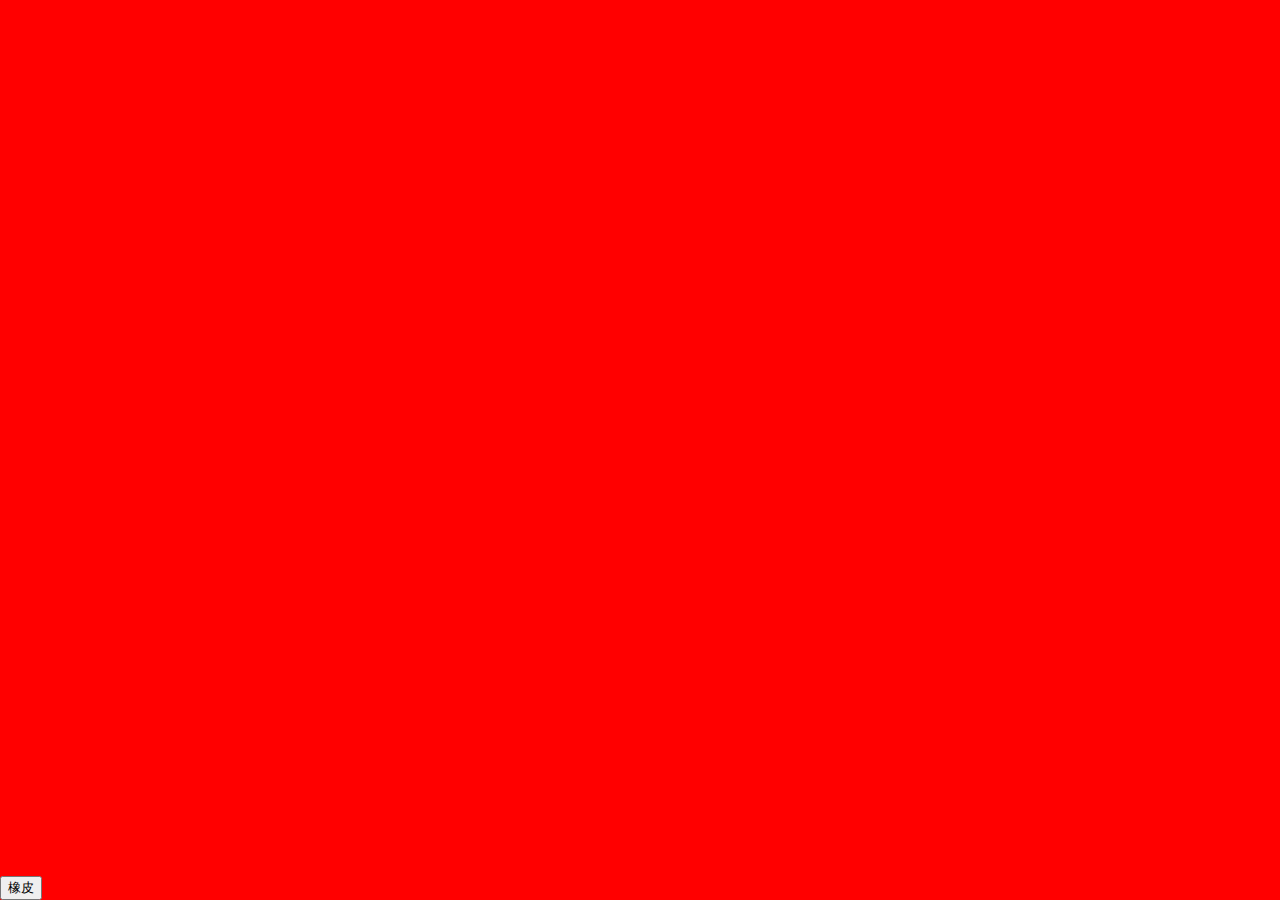
==== canvas/canvas3.0/index.html @ 4410807e "画板2.0更新" ====
<!DOCTYPE html>
<html lang="en">

<head>
    <meta charset="UTF-8">
    <meta http-equiv="X-UA-Compatible" content="ie=edge">
    <link rel="stylesheet" href="a.css">
    <title>Document</title>
</head>

<body>
    <canvas id="canvas">

    </canvas>
    <div id="actions" class="actions">
        <button id="eraser">橡皮</button>
        <button id="brush">画笔</button>
    </div>
    <script type="text/javascript" src="a.js"></script>
</body>

</html>
---- canvas/canvas3.0/a.css ----
canvas{
    background: red;
}
body{
    margin: 0;
}
.actions{
    position: fixed;
    left: 0;
    bottom: 0;
}
.actions > #brush{
    display: none;
}
.actions.x > #brush{
    display: inline-block;
}
.actions.x > #eraser{
    display: none;
}
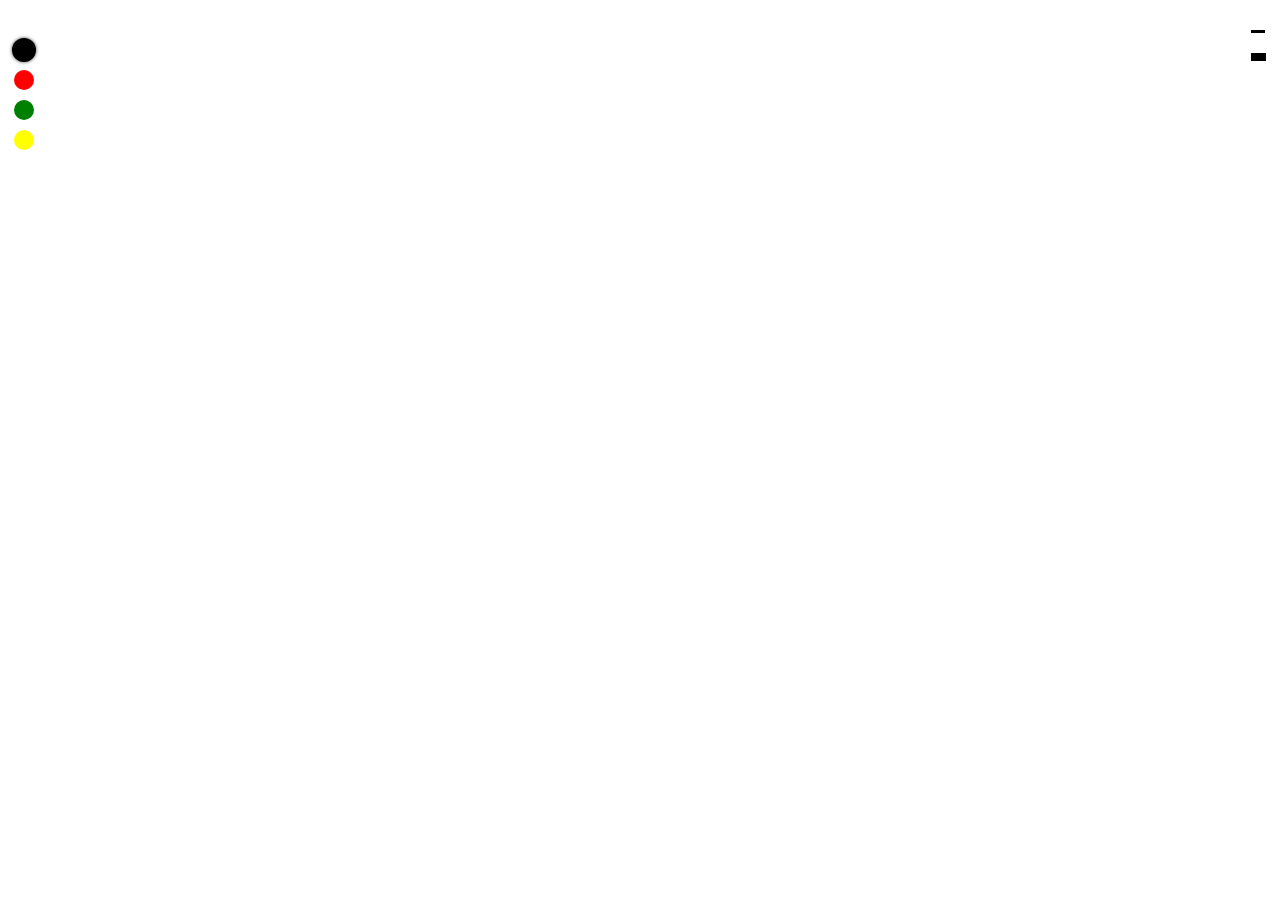
==== commit 803a8ab2: "更新笔的颜色" ====
--- a/canvas/canvas3.0/index.html
+++ b/canvas/canvas3.0/index.html
@@ -4,8 +4,9 @@
 <head>
     <meta charset="UTF-8">
     <meta http-equiv="X-UA-Compatible" content="ie=edge">
+    <meta name="viewport" content="width=device-width, initial-scale=1.0">
     <link rel="stylesheet" href="a.css">
-    <title>Document</title>
+    <title>我的画板</title>
 </head>
 
 <body>
@@ -13,10 +14,25 @@
 
     </canvas>
     <div id="actions" class="actions">
-        <button id="eraser">橡皮</button>
-        <button id="brush">画笔</button>
+        <svg id="pen" class="icona active">
+            <use xlink:href="#icon-pen"></use>
+        </svg>
+        <svg id="eraser" class="icon">
+            <use xlink:href="#icon-eraser"></use>
+        </svg>
     </div>
+    <ol class="colors">
+        <li id="black" class="black active"></li>
+        <li id="red" class="red"></li>
+        <li id="green" class="green"></li>
+        <li id="yellow" class="yellow"></li>
+    </ol>
+    <ol class="sizes">
+        <li id="thin" class="thin"></li>
+        <li id="thick" class="thick"></li>
+    </ol>
     <script type="text/javascript" src="a.js"></script>
+    <script src="//at.alicdn.com/t/font_614117_955ouykoszwipb9.js"></script>
 </body>
 
 </html>--- a/canvas/canvas3.0/a.css
+++ b/canvas/canvas3.0/a.css
@@ -1,20 +1,75 @@
-canvas{
-    background: red;
+ol li{
+    list-style: none;
+}
+*{
+    margin: 0;
+    padding: 0;
+}
+.icon {
+    width: 1em; height: 1em;
+    vertical-align: -0.15em;
+    fill: currentColor;
+    overflow: hidden;
 }
 body{
-    margin: 0;
+    overflow: hidden;
 }
 .actions{
     position: fixed;
-    left: 0;
-    bottom: 0;
+    top: 9px;
+    left: 9px;
 }
-.actions > #brush{
-    display: none;
+.actions svg{
+    width: 1.5em;
+    height: 1.5em;
+    transition: all 0.3s;
+    margin-left: 4px;
 }
-.actions.x > #brush{
-    display: inline-block;
+.actions svg.active{
+    fill: red;
+    transform: scale(1.2);
 }
-.actions.x > #eraser{
-    display: none;
+.colors{
+    position: fixed;
+    top: 30px;
+    left: 14px;
+}
+.colors li{
+    width: 20px;
+    height: 20px;
+    margin: 10px 0;
+    border-radius: 50%;
+    transition: all 0.2s;
+}
+.colors li.black{
+    background: black;
+}
+.colors li.red{
+    background: red;
+}
+.colors li.green{
+    background: green;
+}
+.colors li.yellow{
+    background: yellow;
+}
+.colors li.active{
+    transform: scale(1.2);
+    box-shadow: 0px 0px 3px 0px rgba(0,0,0,0.75);
+}
+.sizes{
+    position: fixed;
+    top: 30px;
+    right: 14px;
+}
+.sizes .thin{
+    height: 0;
+    width: 14px;
+    border-top: 3px solid black;
+}
+.sizes .thick{
+    height: 0;
+    width: 15px;
+    margin-top: 20px;
+    border-top: 8px solid black;
 }